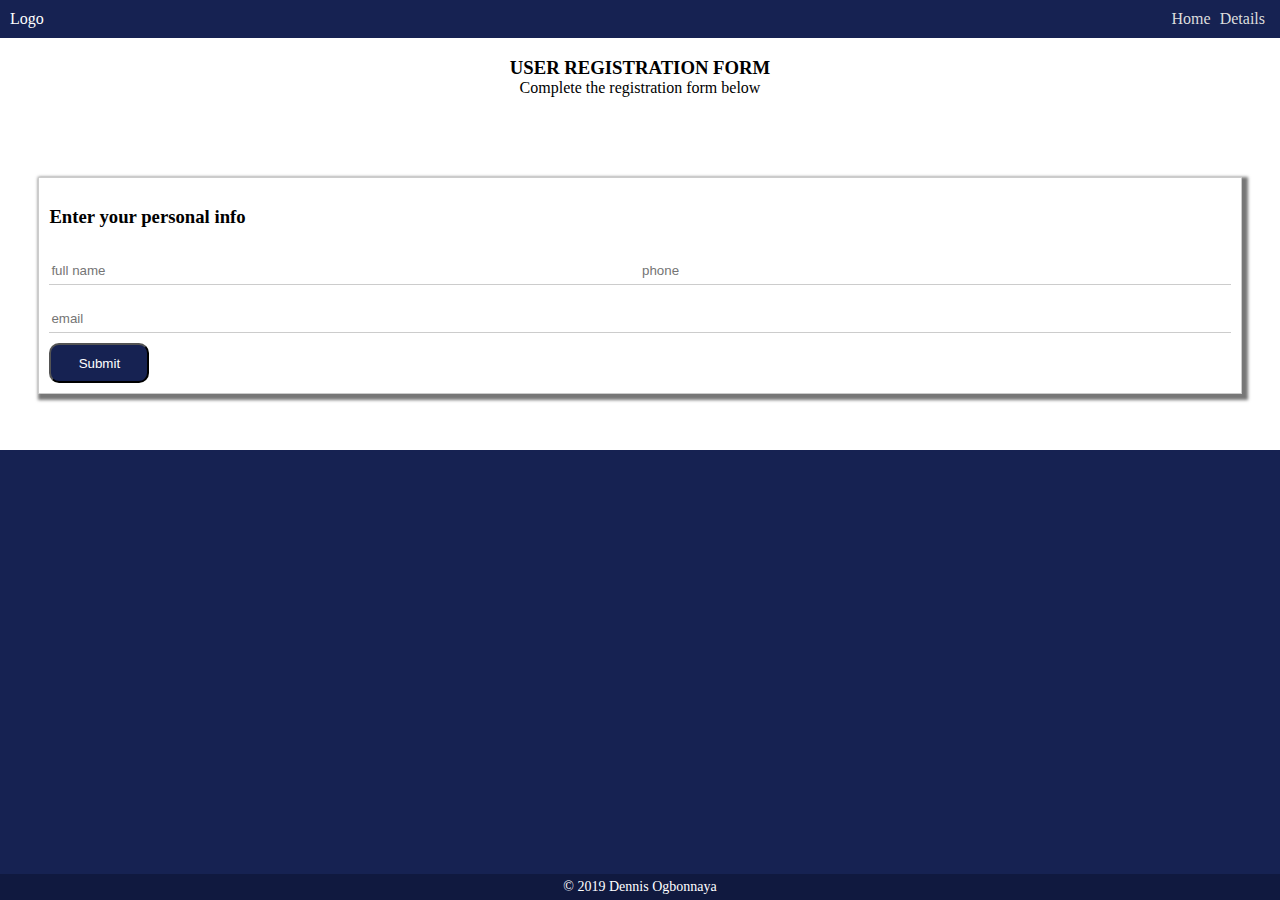
==== index.html @ 4c03a835 "Make initial commit" ====
<!DOCTYPE html>
<html lang="en">
<head>
    <meta charset="UTF-8">
    <meta name="viewport" content="width=device-width, initial-scale=1.0">
    <meta http-equiv="X-UA-Compatible" content="ie=edge">
    <link rel="stylesheet" href="./styles/index.css">
    <title>User-Profile</title>
</head>
<body>
    <div class="wrapper">
        <header>
            <span>Logo</span>
            <div class="nav">
                <a href="index.html">Home</a>
                <a href="registration-details.html">Details</a>
            </div>
        </header>
        <section>
            <h3>USER REGISTRATION FORM</h3>
            <P>Complete the registration form below</P>
        </section>
        <main>
            <h3>Enter your personal info</h3>
            <form action="">
                <div class="form_row">
                    <input type="text" name="name" placeholder="full name" required />
                    <input type="text" maxlength="15" name="phone" placeholder="phone" required />
                </div>
                <div class="form_row">
                    <input type="email" name="email" placeholder="email" required /> <br />
                </div>
                <button>Submit</button>
            </form>
        </main>
        <footer>
            &copy 2019 Dennis Ogbonnaya
        </footer>
    </div>
</body>
<script src="./scripts/index.js"></script>
</html>
---- styles/index.css ----
body {
    margin: 0;
}
.wrapper {
    display: flex;
    flex-direction: column;
    height: 100vh;
    width: 100%;
    background: linear-gradient(to top, #162252 70%, #ffffff 0%);
}

header {
    display: flex;
    justify-content: space-between;
    padding: 10px;
    background:#162252;
    color: #ffffff;
}
.nav a {
    color: #dddddd;
    text-decoration: none;
    margin-right: 5px;
}
.nav a:hover {
    color:#ccc
}
section {
    text-align: center;
}
section>h3 {
    margin-bottom: 0px;
    padding: 0;
}
section>p {
    margin-top: 0px;
    padding: 0;
}
main {
    margin: 5% 3% 0 3%;
    padding: 10px;
    background: #ffffff;
    border: 1px solid #ccc;
    -moz-box-shadow: 3px 3px 3px 3px;
    -webkit-box-shadow: 3px 3px 3px 3px;
    box-shadow: 3px 3px 3px 3px #777777;
    
}
.form_row {
    display: flex;
    padding: 10px 0 10px 0;
}
.form_row input {
    flex: 1;
    height: 25px;
    border: 0;
    outline: 0;
    background: transparent;
    border-bottom: 1px solid #ccc;
}
button {
    background: #162252;
    color: #ffffff;
    height: 40px;
    width: 100px;
    border-radius: 10px;
    box-shadow: 1px 1px 1px 1px;
}
footer {
    text-align: center;
    margin-top: auto;
    background: #10193f;
    color: #ffffff;
    padding: 5px;
    font-size: 14px;
}
@media only screen and (min-width: 65.625em) {
    .wrapper {
        background: linear-gradient(to top, #162252 50%, #ffffff 0%);
    }
}
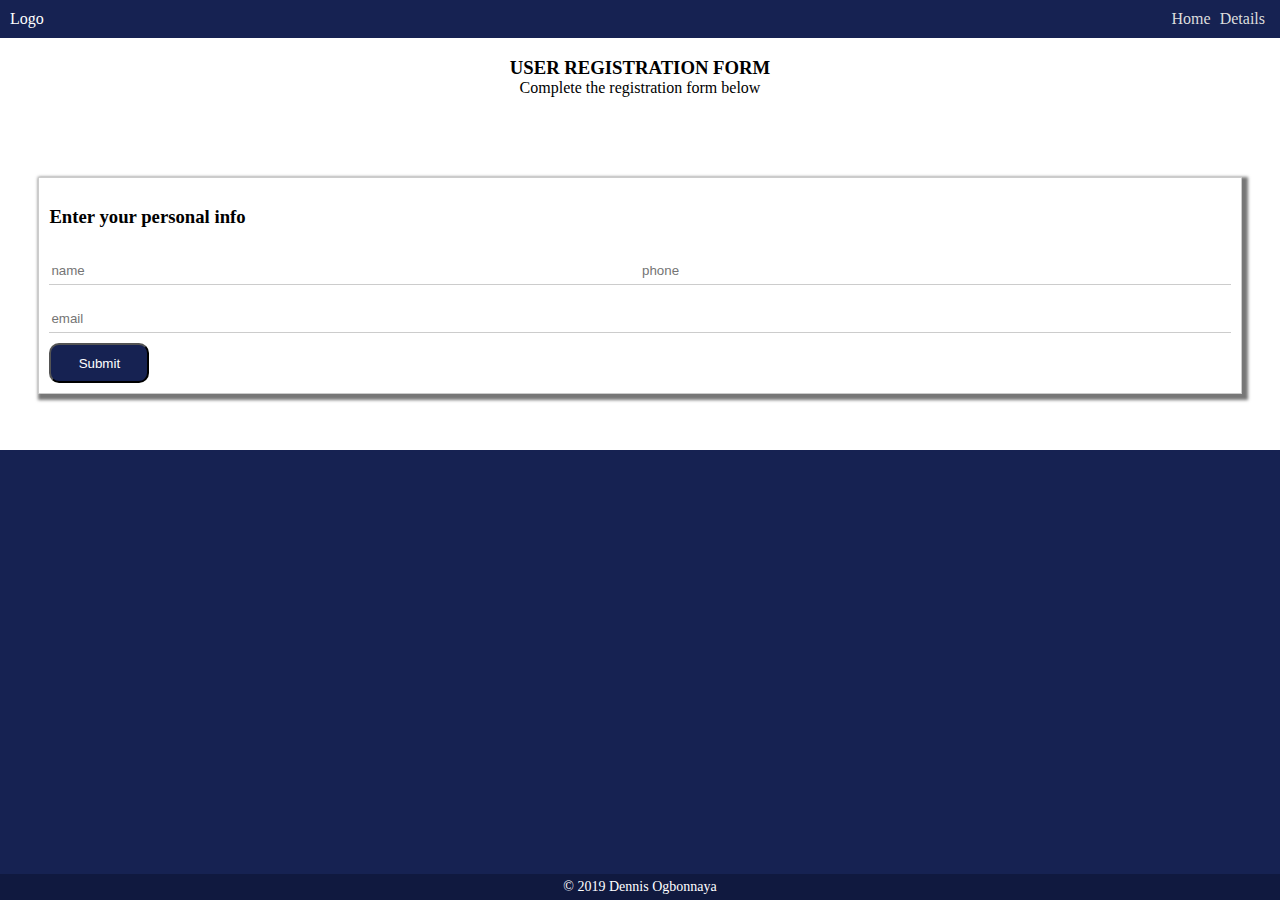
==== commit ecc99b3c: "Make changes to handle user registration" ====
--- a/index.html
+++ b/index.html
@@ -22,21 +22,22 @@
         </section>
         <main>
             <h3>Enter your personal info</h3>
-            <form action="">
+            <span id="error"></span>
+            <form name="register">
                 <div class="form_row">
-                    <input type="text" name="name" placeholder="full name" required />
+                    <input type="text" name="name" placeholder="name" required />
                     <input type="text" maxlength="15" name="phone" placeholder="phone" required />
                 </div>
                 <div class="form_row">
                     <input type="email" name="email" placeholder="email" required /> <br />
                 </div>
-                <button>Submit</button>
+                <button type="submit" name="submitBtn" >Submit</button>
             </form>
         </main>
         <footer>
             &copy 2019 Dennis Ogbonnaya
         </footer>
     </div>
+    <script src="./scripts/index.js"></script>
 </body>
-<script src="./scripts/index.js"></script>
-</html>+</html>
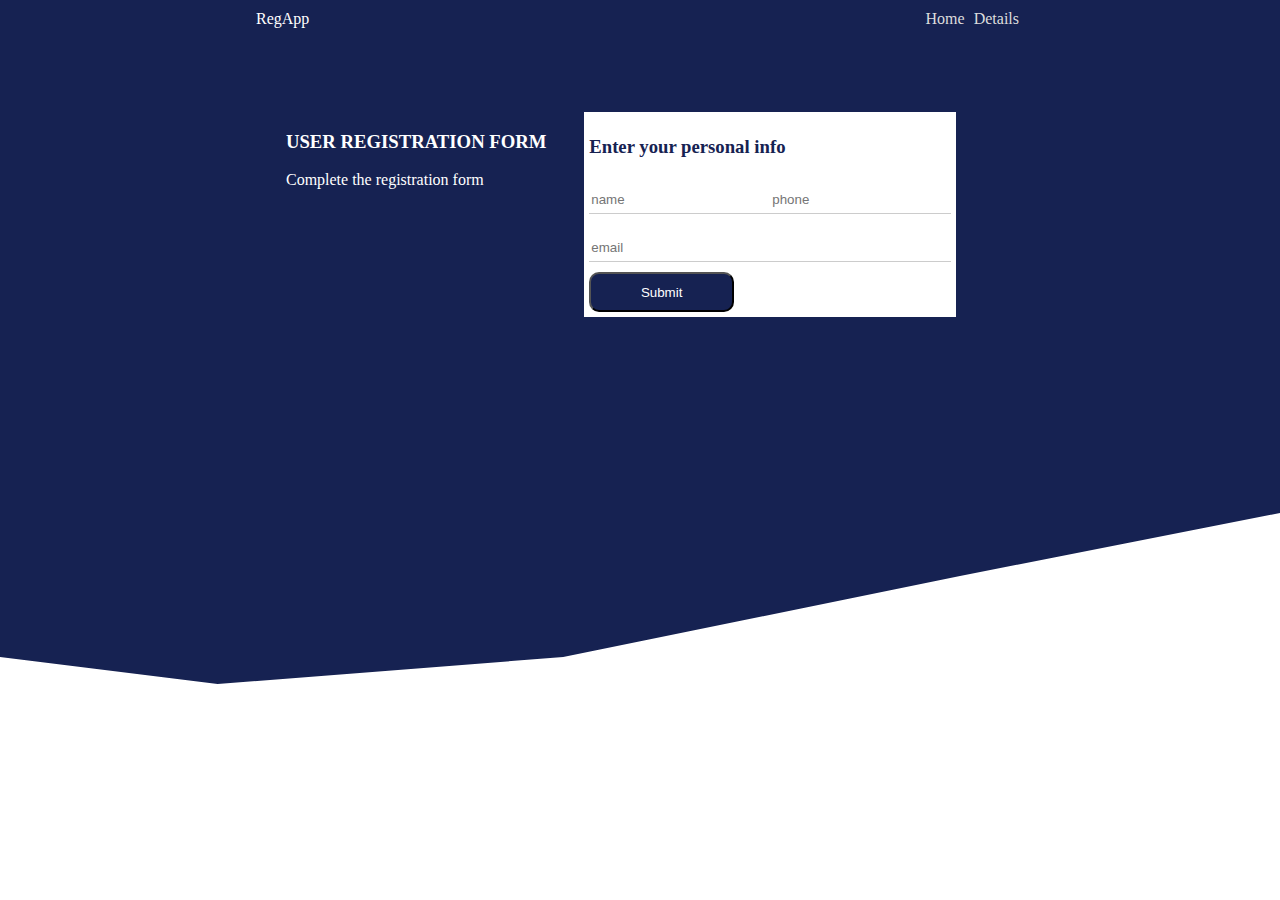
==== commit c92bf883: "revamp ui" ====
--- a/index.html
+++ b/index.html
@@ -10,29 +10,32 @@
 <body>
     <div class="wrapper">
         <header>
-            <span>Logo</span>
+            <span>RegApp</span>
             <div class="nav">
                 <a href="index.html">Home</a>
                 <a href="registration-details.html">Details</a>
             </div>
         </header>
-        <section>
-            <h3>USER REGISTRATION FORM</h3>
-            <P>Complete the registration form below</P>
-        </section>
+        
         <main>
-            <h3>Enter your personal info</h3>
-            <span id="error"></span>
-            <form name="register">
-                <div class="form_row">
-                    <input type="text" name="name" placeholder="name" required />
-                    <input type="text" maxlength="15" name="phone" placeholder="phone" required />
-                </div>
-                <div class="form_row">
-                    <input type="email" name="email" placeholder="email" required /> <br />
-                </div>
-                <button type="submit" name="submitBtn" >Submit</button>
-            </form>
+            <div class="intro">
+                <h3>USER REGISTRATION FORM</h3>
+                <P>Complete the registration form</P>
+            </div>
+            <div class="registration">
+                <h3>Enter your personal info</h3>
+                <form id="register" name="register">
+                    <span id="error"></span>
+                    <div class="form_row">
+                        <input type="text" name="name" placeholder="name" required />
+                        <input type="text" maxlength="15" name="phone" placeholder="phone" required />
+                    </div>
+                    <div class="form_row">
+                        <input type="email" name="email" placeholder="email" required /> <br />
+                    </div>
+                    <button type="submit" name="submitBtn" >Submit</button>
+                </form>
+            </div>
         </main>
         <footer>
             &copy 2019 Dennis Ogbonnaya
--- a/styles/index.css
+++ b/styles/index.css
@@ -4,15 +4,16 @@
 .wrapper {
     display: flex;
     flex-direction: column;
+    clip-path: polygon(50% 0%, 100% 0, 100% 19%, 100% 62%, 82% 100%, 60% 100%, 22% 100%, 0 100%, 0% 35%, 0 0);
     height: 100vh;
     width: 100%;
-    background: linear-gradient(to top, #162252 70%, #ffffff 0%);
+    background:#162252;
 }
 
 header {
     display: flex;
     justify-content: space-between;
-    padding: 10px;
+    padding: 10px 20% 10px 20%;
     background:#162252;
     color: #ffffff;
 }
@@ -24,26 +25,22 @@
 .nav a:hover {
     color:#ccc
 }
-section {
-    text-align: center;
+
+main {
+    padding: 10px;
+    margin-top: 5%;
+    
 }
-section>h3 {
-    margin-bottom: 0px;
-    padding: 0;
+main>div {
+    color: #ffffff;
+    margin: 0 3% 3% 0;
 }
-section>p {
-    margin-top: 0px;
-    padding: 0;
+main .registration {
+    background: #ffffff;
+    padding: 5px;
 }
-main {
-    margin: 5% 3% 0 3%;
-    padding: 10px;
-    background: #ffffff;
-    border: 1px solid #ccc;
-    -moz-box-shadow: 3px 3px 3px 3px;
-    -webkit-box-shadow: 3px 3px 3px 3px;
-    box-shadow: 3px 3px 3px 3px #777777;
-    
+.registration>h3{
+    color: #162252;
 }
 .form_row {
     display: flex;
@@ -60,10 +57,9 @@
 button {
     background: #162252;
     color: #ffffff;
+    border-radius: 10px;
     height: 40px;
-    width: 100px;
-    border-radius: 10px;
-    box-shadow: 1px 1px 1px 1px;
+    width: 40%;
 }
 footer {
     text-align: center;
@@ -73,8 +69,16 @@
     padding: 5px;
     font-size: 14px;
 }
+.error {
+    color: red;
+    padding: 10px;
+}
 @media only screen and (min-width: 65.625em) {
     .wrapper {
-        background: linear-gradient(to top, #162252 50%, #ffffff 0%);
+        clip-path: polygon(50% 0%, 100% 0, 100% 19%, 100% 57%, 75% 64%, 44% 73%, 17% 76%, 0 73%, 0% 35%, 0 0);
+    }
+    main {
+        display: flex;
+        justify-content: center;
     }
 }